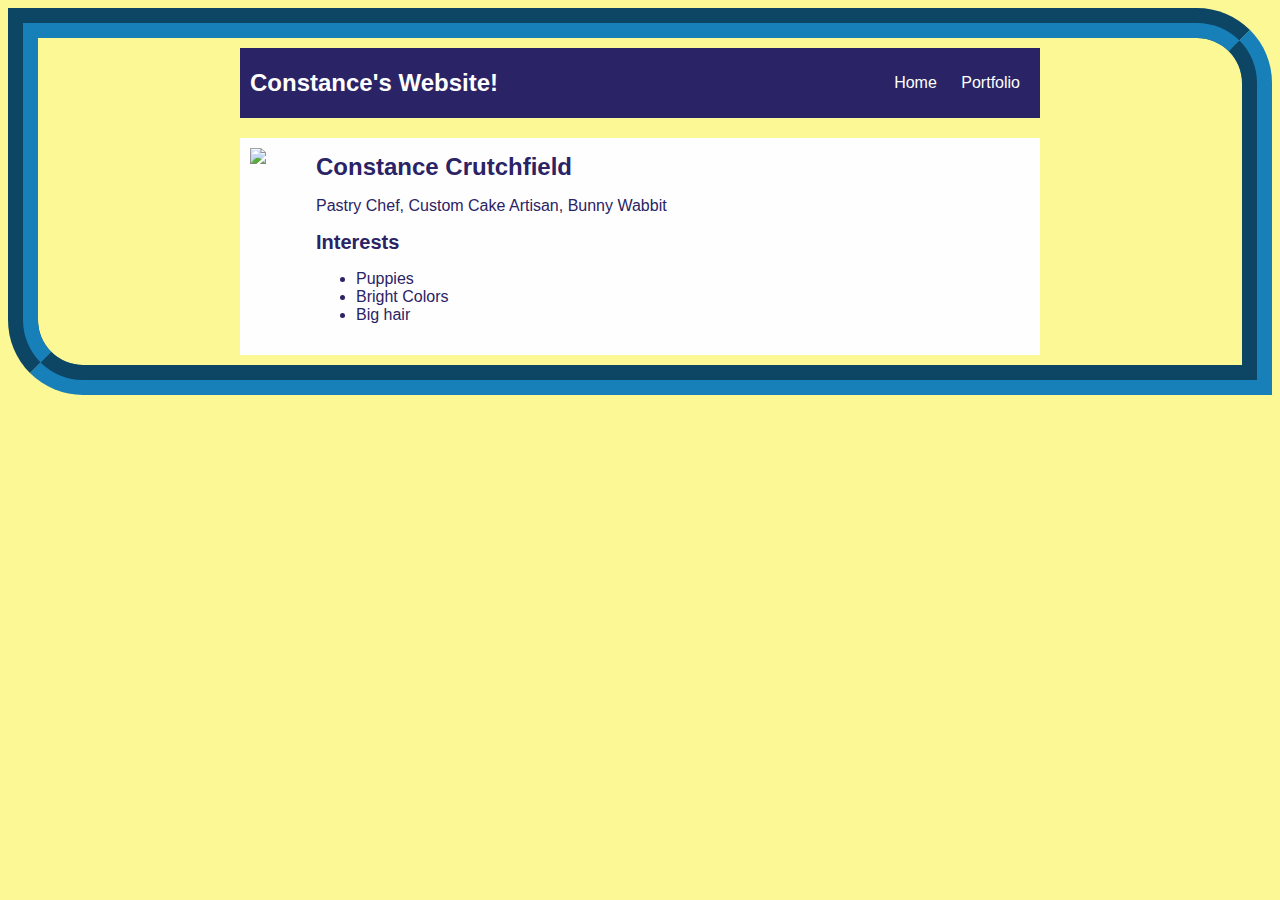
==== index.html @ c8c4b42a "A basic website" ====
<!DOCTYPE html>
<html>
    <head>
        <title>Constance's website</title>
        <style>
            body {
                background: rgb(251, 248, 149);
                color: rgb(42, 35, 101);
                padding: 10px;
                font-family: arial;
                border-radius: 0px 75px 0px 75px;
                -moz-border-radius: 0px 75px 0px 75px;
                -webkit-border-radius: 0px 75px 0px 75px;
                border: 30px groove #1880b8;
            }
            header {
                font-size: 1.5em;
                font-weight: bold;
            }
            [id=all-contents] {
                max-width: 800px;
                margin: auto;
            }
    
            /* navigation menu */
            nav {
                background: rgb(42, 35, 101);
                margin: 0 auto;
                margin-bottom: 20px;
                display: flex;
                padding: 10px;
            }
            nav header {
                display: flex;
                align-items: center;
                color: rgb(255, 255, 255);
                flex: 1;
            }
            nav ul {
                list-style-image: none;
            }
            nav li {
                display: inline-block;
                padding: 0 10px;
            }
            nav a {
                text-decoration: none;
                color: #fff;
            }
    
            /* main container area beneath menu */
            main {
                background: rgb(254, 254, 254);
                display: flex;
            }
            [class=sidebar] {
                margin-right: 25px;
                padding: 10px;
            }
            [class=sidebar] img {
                width: 200px;
            }
            [class=content] {
                flex: 1;
                padding: 15px;
            }
            [class=interests] header {
                font-size: 1.25em;
            }
        </style>
    </head>
    
    <body>
        <div id="all-contents">
            <nav>
                <header>Constance's Website!</header>
                <ul>
                    <li><a href ="index.html">Home</a></li>
                    <li><a href ="portfolio.html">Portfolio</a></li>
                </ul>
            </nav>
            
            <main>
                <div class="sidebar">
                    <img src="https://scontent.xx.fbcdn.net/v/t1.0-9/14440841_10155272815312519_4881170698102502153_n.jpg?oh=2bb82511c88fee72b1c9a142405c651d&oe=59D15C48"></img>
                </div>
                
                <div class="content">
                    <header>Constance Crutchfield</header>
                    <p>Pastry Chef, Custom Cake Artisan, Bunny Wabbit</p>
                    <section class="interests">
                        <header>Interests</header>
                        <ul>
                            <li>Puppies</li>
                            <li>Bright Colors</li>
                            <li>Big hair</li>
                        </ul>
                    </section>
                </div>
            </main>
        </div>
    </body>
    
</html>
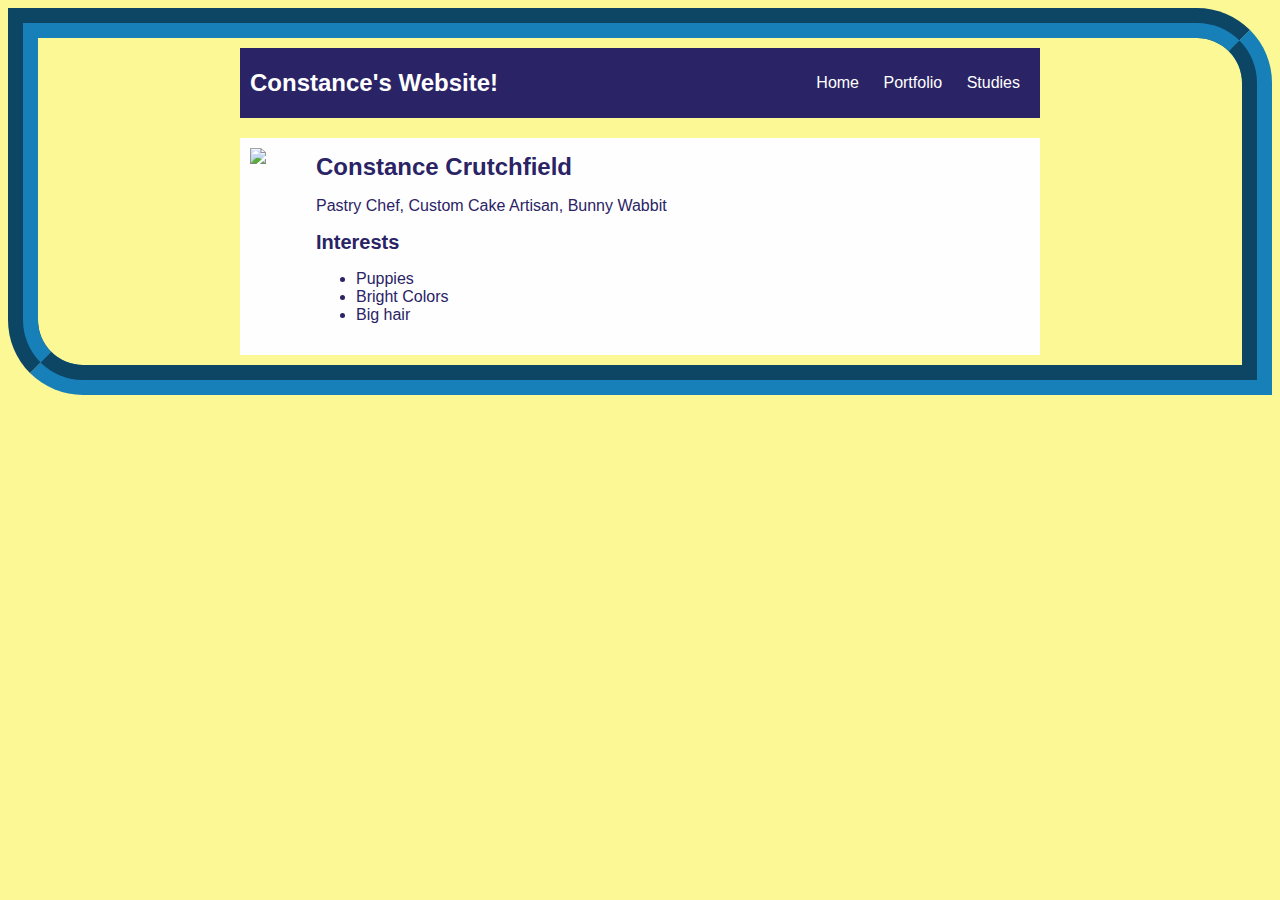
==== commit d535e4cd: "add portfolio.html file" ====
--- a/index.html
+++ b/index.html
@@ -9,8 +9,6 @@
                 padding: 10px;
                 font-family: arial;
                 border-radius: 0px 75px 0px 75px;
-                -moz-border-radius: 0px 75px 0px 75px;
-                -webkit-border-radius: 0px 75px 0px 75px;
                 border: 30px groove #1880b8;
             }
             header {
@@ -77,6 +75,7 @@
                 <ul>
                     <li><a href ="index.html">Home</a></li>
                     <li><a href ="portfolio.html">Portfolio</a></li>
+                    <li><a href="studies.html">Studies</a></li>
                 </ul>
             </nav>
             
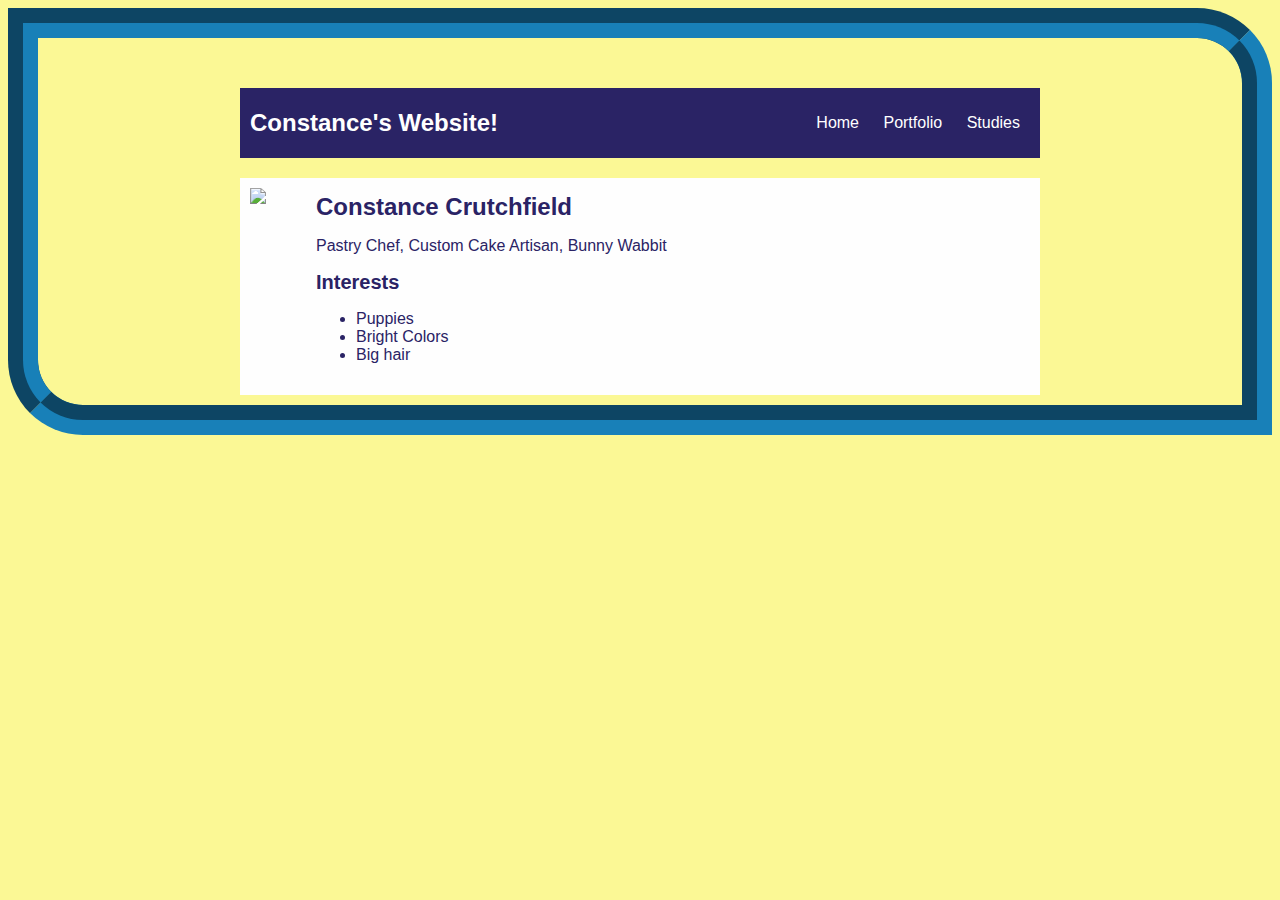
==== commit 6e90159a: "create virtualcard" ====
--- a/index.html
+++ b/index.html
@@ -1,7 +1,19 @@
 <!DOCTYPE html>
+<!--stationary top or side nav bar and footer on bottom of last page-->
+<!--home page to be vCard-->
+<!--page2 resume-->
+<!--page 3 about -->
+<!--page4 projects -screenshot AND clip of functionality, list of tech used, explanation of skills used. -->
+<!--    something to showcase everything listed on resume-->
+<!--page5 contact to include buttons for portfolio, studies, facebook, codepen, github, linkedin, freecodecamp-->
 <html>
     <head>
-        <title>Constance's website</title>
+        <title>ConstanceCrutchfield.io</title>
+        <!--<link rel="stylesheet" href="https://cdnjs.cloudflare.com/ajax/libs/twitter-bootstrap/4.0.0-beta.2/css/bootstrap-grid.css" />-->
+        <!--<link rel="stylesheet" href="https://cdnjs.cloudflare.com/ajax/libs/twitter-bootstrap/3.3.7/css/bootstrap.min.css" />-->
+        <!--<link href="https://fonts.googleapis.com/css?family=Berkshire+Swash" rel="stylesheet">-->
+        <!--<link href="https://maxcdn.bootstrapcdn.com/font-awesome/4.7.0/css/font-awesome.min.css" rel="stylesheet" integrity="sha384-wvfXpqpZZVQGK6TAh5PVlGOfQNHSoD2xbE+QkPxCAFlNEevoEH3Sl0sibVcOQVnN" crossorigin="anonymous">-->
+        <!--<link rel="stylesheet" href="website.css" />-->
         <style>
             body {
                 background: rgb(251, 248, 149);
@@ -70,6 +82,33 @@
     
     <body>
         <div id="all-contents">
+            <div id="hamburger-nav"></div>
+            <div id="vCard">
+                <div id="contact-container"> 
+                    <div id="logo-container"></div>
+                    <div id="contact-box">
+                        <h4></h4>
+                        <p></p>
+                        <h4></h4>
+                        <p></p>
+                        <h4></h4>
+                        <p></p>
+                        <div id="icons"></div>
+                    </div>
+                    
+                </div>
+                <div id="info-container">
+                    <div id="profile">
+                        <h1></h1>
+                        <h5></h5>
+                        <p></p>
+                    </div>
+                </div>
+                <div id="vCard-image-container">
+                    <img>
+                </div>
+                
+            </div>
             <nav>
                 <header>Constance's Website!</header>
                 <ul>
@@ -81,7 +120,7 @@
             
             <main>
                 <div class="sidebar">
-                    <img src="https://scontent.xx.fbcdn.net/v/t1.0-9/14440841_10155272815312519_4881170698102502153_n.jpg?oh=2bb82511c88fee72b1c9a142405c651d&oe=59D15C48"></img>
+                    <img src="https://scontent-atl3-1.xx.fbcdn.net/v/t1.0-9/24899939_10156887800262519_630259148447560693_n.jpg?oh=990efb6de4d8dca2285f2dbc63ac6177&oe=5AC646E5"></img>
                 </div>
                 
                 <div class="content">
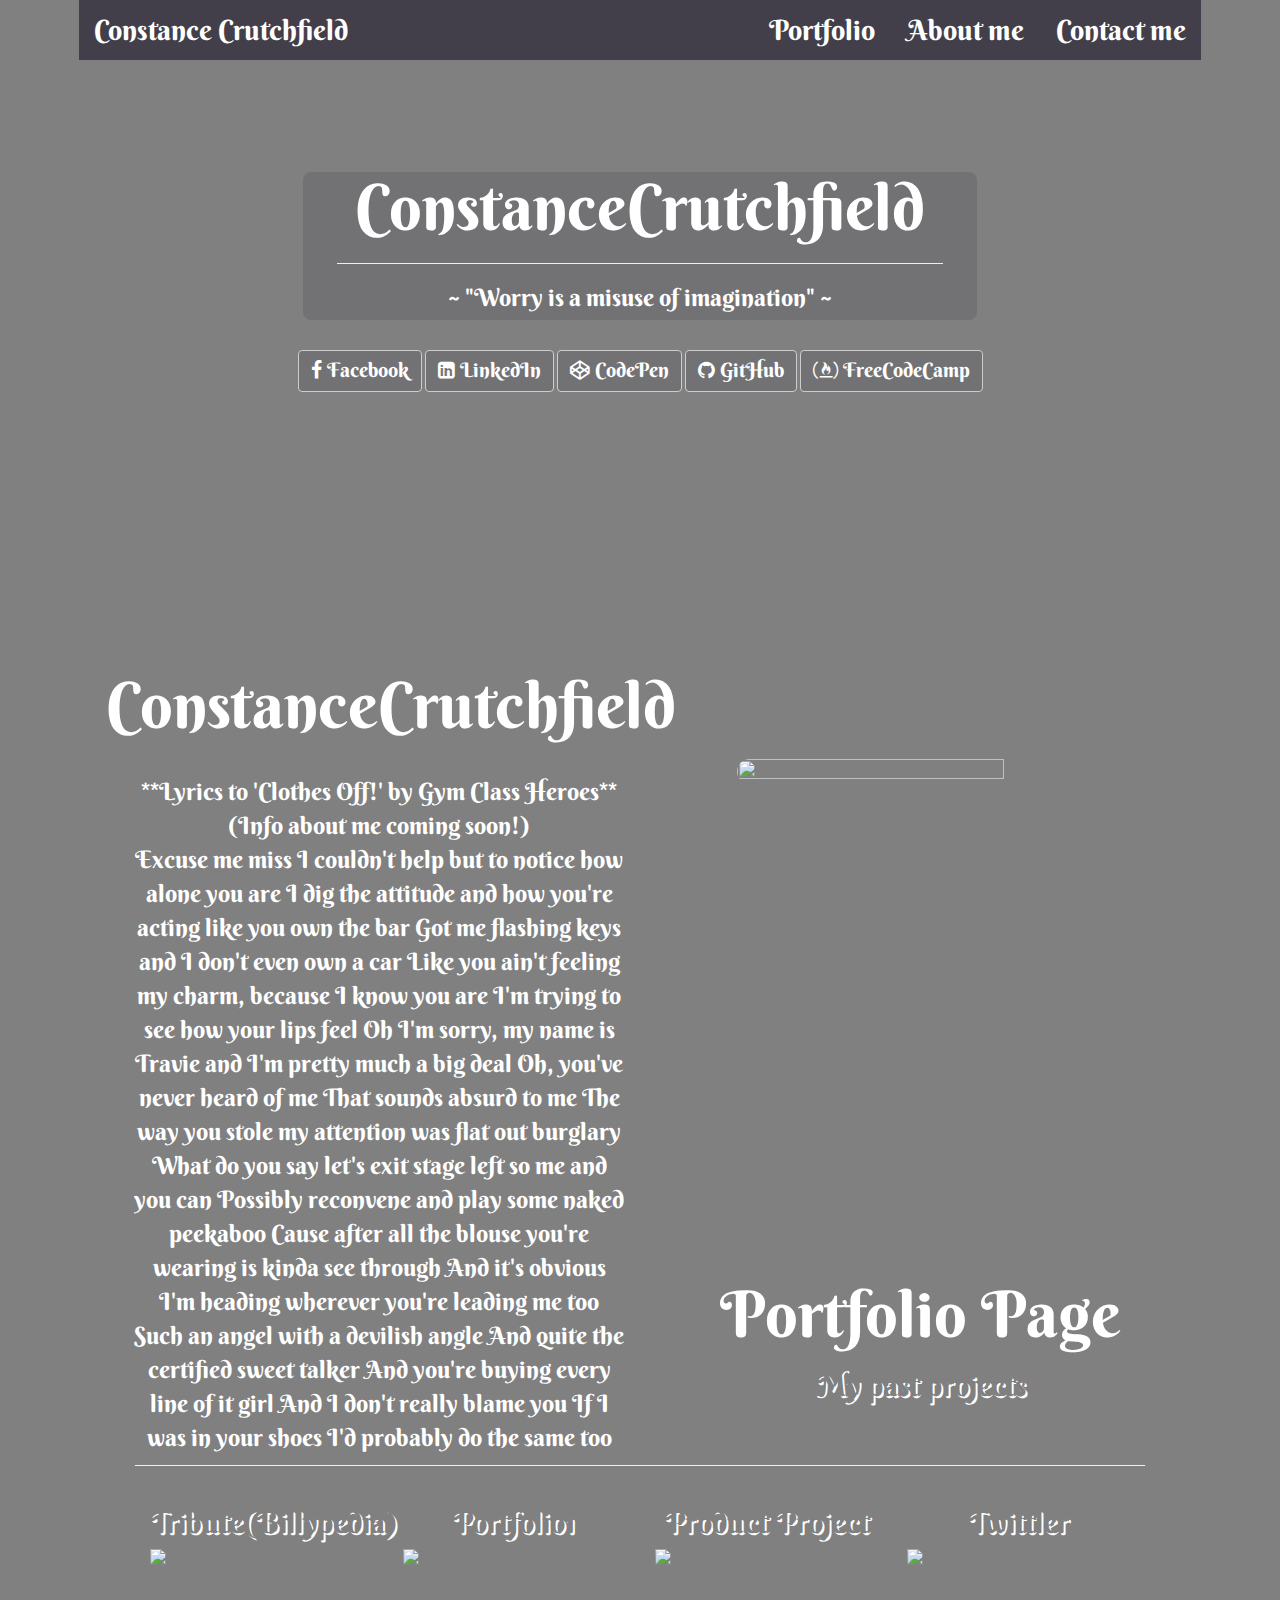
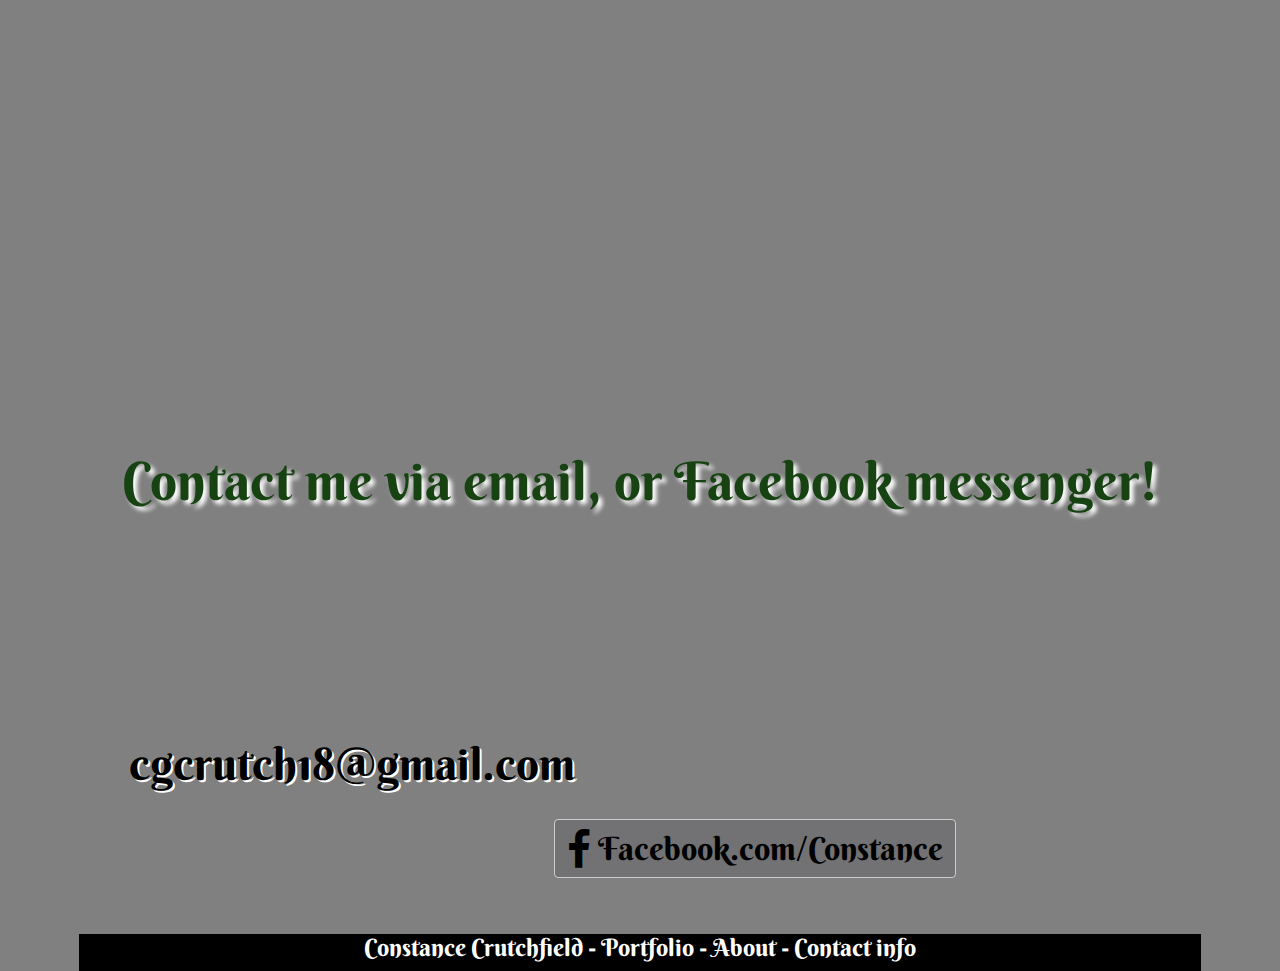
==== commit 10cc39fd: "update css" ====
--- a/index.html
+++ b/index.html
@@ -9,131 +9,231 @@
 <html>
     <head>
         <title>ConstanceCrutchfield.io</title>
-        <!--<link rel="stylesheet" href="https://cdnjs.cloudflare.com/ajax/libs/twitter-bootstrap/4.0.0-beta.2/css/bootstrap-grid.css" />-->
-        <!--<link rel="stylesheet" href="https://cdnjs.cloudflare.com/ajax/libs/twitter-bootstrap/3.3.7/css/bootstrap.min.css" />-->
-        <!--<link href="https://fonts.googleapis.com/css?family=Berkshire+Swash" rel="stylesheet">-->
-        <!--<link href="https://maxcdn.bootstrapcdn.com/font-awesome/4.7.0/css/font-awesome.min.css" rel="stylesheet" integrity="sha384-wvfXpqpZZVQGK6TAh5PVlGOfQNHSoD2xbE+QkPxCAFlNEevoEH3Sl0sibVcOQVnN" crossorigin="anonymous">-->
-        <!--<link rel="stylesheet" href="website.css" />-->
+        <link rel="stylesheet" href="https://cdnjs.cloudflare.com/ajax/libs/twitter-bootstrap/4.0.0-beta.2/css/bootstrap-grid.css" />
+        <link rel="stylesheet" href="https://cdnjs.cloudflare.com/ajax/libs/twitter-bootstrap/3.3.7/css/bootstrap.min.css" />
+        <link href="https://fonts.googleapis.com/css?family=Berkshire+Swash" rel="stylesheet">
+        <link href="https://maxcdn.bootstrapcdn.com/font-awesome/4.7.0/css/font-awesome.min.css" rel="stylesheet" integrity="sha384-wvfXpqpZZVQGK6TAh5PVlGOfQNHSoD2xbE+QkPxCAFlNEevoEH3Sl0sibVcOQVnN" crossorigin="anonymous">
+        <link rel="stylesheet" href="/css/website.css" />
         <style>
-            body {
-                background: rgb(251, 248, 149);
-                color: rgb(42, 35, 101);
-                padding: 10px;
-                font-family: arial;
-                border-radius: 0px 75px 0px 75px;
-                border: 30px groove #1880b8;
-            }
-            header {
-                font-size: 1.5em;
-                font-weight: bold;
-            }
-            [id=all-contents] {
-                max-width: 800px;
-                margin: auto;
-            }
+            /*body {*/
+            /*    background: rgb(251, 248, 149);*/
+            /*    color: rgb(42, 35, 101);*/
+            /*    padding: 10px;*/
+            /*    font-family: arial;*/
+            /*    border-radius: 0px 75px 0px 75px;*/
+            /*    border: 30px groove #1880b8;*/
+            /*}*/
+            /*header {*/
+            /*    font-size: 1.5em;*/
+            /*    font-weight: bold;*/
+            /*}*/
+            /*[id=all-contents] {*/
+            /*    max-width: 800px;*/
+            /*    margin: auto;*/
+            /*}*/
     
             /* navigation menu */
-            nav {
-                background: rgb(42, 35, 101);
-                margin: 0 auto;
-                margin-bottom: 20px;
-                display: flex;
-                padding: 10px;
-            }
-            nav header {
-                display: flex;
-                align-items: center;
-                color: rgb(255, 255, 255);
-                flex: 1;
-            }
-            nav ul {
-                list-style-image: none;
-            }
-            nav li {
-                display: inline-block;
-                padding: 0 10px;
-            }
-            nav a {
-                text-decoration: none;
-                color: #fff;
-            }
+            /*nav {*/
+            /*    background: rgb(42, 35, 101);*/
+            /*    margin: 0 auto;*/
+            /*    margin-bottom: 20px;*/
+            /*    display: flex;*/
+            /*    padding: 10px;*/
+            /*}*/
+            /*nav header {*/
+            /*    display: flex;*/
+            /*    align-items: center;*/
+            /*    color: rgb(255, 255, 255);*/
+            /*    flex: 1;*/
+            /*}*/
+            /*nav ul {*/
+            /*    list-style-image: none;*/
+            /*}*/
+            /*nav li {*/
+            /*    display: inline-block;*/
+            /*    padding: 0 10px;*/
+            /*}*/
+            /*nav a {*/
+            /*    text-decoration: none;*/
+            /*    color: #fff;*/
+            /*}*/
     
             /* main container area beneath menu */
-            main {
-                background: rgb(254, 254, 254);
-                display: flex;
-            }
-            [class=sidebar] {
-                margin-right: 25px;
-                padding: 10px;
-            }
-            [class=sidebar] img {
-                width: 200px;
-            }
-            [class=content] {
-                flex: 1;
-                padding: 15px;
-            }
-            [class=interests] header {
-                font-size: 1.25em;
-            }
+            /*main {*/
+            /*    background: rgb(254, 254, 254);*/
+            /*    display: flex;*/
+            /*}*/
+            /*[class=sidebar] {*/
+            /*    margin-right: 25px;*/
+            /*    padding: 10px;*/
+            /*}*/
+            /*[class=sidebar] img {*/
+            /*    width: 200px;*/
+            /*}*/
+            /*[class=content] {*/
+            /*    flex: 1;*/
+            /*    padding: 15px;*/
+            /*}*/
+            /*[class=interests] header {*/
+            /*    font-size: 1.25em;*/
+            /*}*/
         </style>
     </head>
     
     <body>
         <div id="all-contents">
             <div id="hamburger-nav"></div>
-            <div id="vCard">
-                <div id="contact-container"> 
-                    <div id="logo-container"></div>
-                    <div id="contact-box">
-                        <h4></h4>
-                        <p></p>
-                        <h4></h4>
-                        <p></p>
-                        <h4></h4>
-                        <p></p>
-                        <div id="icons"></div>
-                    </div>
-                    
-                </div>
-                <div id="info-container">
-                    <div id="profile">
-                        <h1></h1>
-                        <h5></h5>
-                        <p></p>
-                    </div>
-                </div>
-                <div id="vCard-image-container">
-                    <img>
-                </div>
-                
-            </div>
-            <nav>
-                <header>Constance's Website!</header>
-                <ul>
-                    <li><a href ="index.html">Home</a></li>
-                    <li><a href ="portfolio.html">Portfolio</a></li>
-                    <li><a href="studies.html">Studies</a></li>
-                </ul>
-            </nav>
+            
+            <!--<nav>-->
+            <!--    <header>Constance G. Crutchfield</header>-->
+            <!--    <ul>-->
+            <!--        <li><a href ="index.html">Home</a></li>-->
+            <!--        <li><a href ="portfolio.html">Portfolio</a></li>-->
+            <!--        <li><a href="studies.html">Studies</a></li>-->
+            <!--    </ul>-->
+            <!--</nav>-->
             
             <main>
-                <div class="sidebar">
-                    <img src="https://scontent-atl3-1.xx.fbcdn.net/v/t1.0-9/24899939_10156887800262519_630259148447560693_n.jpg?oh=990efb6de4d8dca2285f2dbc63ac6177&oe=5AC646E5"></img>
-                </div>
                 
-                <div class="content">
-                    <header>Constance Crutchfield</header>
-                    <p>Pastry Chef, Custom Cake Artisan, Bunny Wabbit</p>
-                    <section class="interests">
-                        <header>Interests</header>
-                        <ul>
-                            <li>Puppies</li>
-                            <li>Bright Colors</li>
-                            <li>Big hair</li>
-                        </ul>
-                    </section>
+                <div class="container-fluid">
+            <!--        <div id="vCard">-->
+            <!--    <div id="contact-container"> -->
+            <!--        <div id="logo-container"></div>-->
+            <!--        <div id="contact-box">-->
+            <!--            <h4></h4>-->
+            <!--            <p></p>-->
+            <!--            <h4></h4>-->
+            <!--            <p></p>-->
+            <!--            <h4></h4>-->
+            <!--            <p></p>-->
+            <!--            <div id="icons"></div>-->
+            <!--        </div>-->
+                    
+            <!--    </div>-->
+            <!--    <div id="info-container">-->
+            <!--        <div id="profile">-->
+            <!--            <h1>Constance G. Crutchfield</h1>-->
+            <!--            <h5>Software Engineer</h5>-->
+            <!--            <p></p>-->
+            <!--        </div>-->
+            <!--    </div>-->
+            <!--    <div id="vCard-image-container">-->
+            <!--        <img>-->
+            <!--    </div>-->
+            <!--</div>-->
+              <div class="pageOne text-center">
+                  <ul class="nav nav-pills">
+                    <li>
+                      <a href="#">Constance Crutchfield</a>
+                    </li>
+                    <li class="pull-right">
+                      <a href="#pageFour">Contact me</a>
+                    </li>
+                    <li class="pull-right">
+                      <a href="#pageTwo">About me</a>
+                    </li>
+                    <li class="pull-right">
+                      <a href="#pageThree">Portfolio</a>
+                    </li>
+                  </ul>
+                  
+                    <div class="frame">
+                     <h1>ConstanceCrutchfield</h1>
+                      <hr>
+                    <h3>~ "Worry is a misuse of imagination" ~</h3>
+                    </div>
+                    
+                    <div class="btnlist">
+                      <a class="btn btn-default" href="https://www.facebook.com/constance.g.crutchfield" target="blank"><i class="fa fa-facebook" aria-hidden="true"></i>
+                 Facebook</a>
+                      <a class="btn btn-default" href="https://www.linkedin.com/in/constance-crutchfield/" target="blank"><i class="fa fa-linkedin-square" aria-hidden="true"></i>
+                 LinkedIn</a>
+                      <a class="btn btn-default" href="https://codepen.io/ConstanceCru/" target="blank"><i class="fa fa-codepen" aria-hidden="true"></i>
+                        CodePen</a>
+                      <a class="btn btn-default" href="https://github.com/ConstanceCrutchfield" target="blank"><i class="fa fa-github" aria-hidden="true"></i>
+                 GitHub</a>
+                      <a class="btn btn-default" href="https://www.freecodecamp.org/constancecrutchfield" target="blank"><i class="fa fa-free-code-camp" aria-hidden="true"></i>
+                 FreeCodeCamp</a>
+                      <!--<a class="btn btn-default" href="#"><i class="fa fa-cloud" aria-hidden="true"></i>
+                 Cloud9</a>-->
+                    </div>
+                  </div>
+                  <div id="pageTwo">
+                    <div class="row">
+                      <div class="col-md-6 text-center">
+                        <h1 class="meHeader">ConstanceCrutchfield</h1> 
+                        <div class="meText">
+                        <p>
+                          **Lyrics to 'Clothes Off!' by Gym Class Heroes**
+                          (Info about me coming soon!)
+                          <br>
+                          Excuse me miss
+                I couldn't help but to notice how alone you are
+                I dig the attitude and how you're acting like you own the bar
+                Got me flashing keys and I don't even own a car
+                Like you ain't feeling my charm, because I know you are
+                I'm trying to see how your lips feel
+                Oh I'm sorry, my name is Travie and I'm pretty much a big deal
+                Oh, you've never heard of me
+                That sounds absurd to me
+                The way you stole my attention was flat out burglary
+                What do you say let's exit stage left so me and you can
+                Possibly reconvene and play some naked peekaboo
+                Cause after all the blouse you're wearing is kinda see through
+                And it's obvious I'm heading wherever you're leading me too
+                Such an angel with a devilish angle
+                And quite the certified sweet talker
+                And you're buying every line of it girl
+                And I don't really blame you
+                If I was in your shoes I'd probably do the same too
+                        </p>
+                        </div>
+                      </div>
+                      <div class="col-md-6 me">
+                        <img src="https://scontent-atl3-1.xx.fbcdn.net/v/t1.0-9/10931194_10202280347009076_1293420310671808453_n.jpg?oh=d1ecb83c79053c00c7d689b0a2920da4&oe=5AC453F7">
+                      </div>
+                    </div>
+                  </div>
+                  <div class="text-center" id="pageThree">
+                    <div class="p3header">
+                      <h1>Portfolio Page</h1>
+                      <h2>My past projects</h2>
+                      <hr>
+                    </div>
+                    <div class="row p3-container">
+                      <div class="col-md-3">
+                        <a href="https://constancecrutchfield-github-io-constancecrutchfield.c9users.io/projects/billypedia/index.html" target="blank"><h2>Tribute(Billypedia)</h2><img class="img-responsive" src="https://scontent-atl3-1.xx.fbcdn.net/v/t1.0-9/23472100_10156802876242519_8956399842235675298_n.jpg?oh=14a17d2f2ef865a3e691e6708a468992&oe=5A962634"></a>
+                      </div>
+                      <div class="col-md-3">
+                        <a href="https://constancecrutchfield-github-io-constancecrutchfield.c9users.io/portfolio.html" target="blank"><h2>Portfolio1</h2><img class="img-responsive" src="https://scontent-atl3-1.xx.fbcdn.net/v/t1.0-9/23472338_10156802876217519_6742819128093997465_n.jpg?oh=5c7d3b3b3ab3530516ded2b5ee7b5b8a&oe=5A9273EF"></a>
+                      </div>
+                      <div class="col-md-3">
+                        <a href="https://constancecrutchfield-github-io-constancecrutchfield.c9users.io/projects/product-project/index.html" target="blank"><h2>Product Project</h2><img class="img-responsive" src="https://scontent-atl3-1.xx.fbcdn.net/v/t1.0-9/23559857_10156802876267519_769577494591395189_n.jpg?oh=aa0c5fbfbf36b3ec0dd3559ea4a0b692&oe=5AAE8FDA"></a>
+                      </div>
+                      <div class="col-md-3">
+                        <a href="file:///C:/Users/Constance/Documents/immersion-2017-09-twittler/index.html" target="blank"><h2>Twittler</h2><img class="img-responsive" src="https://scontent-atl3-1.xx.fbcdn.net/v/t1.0-9/23621335_10156802876262519_3329572884825496530_n.jpg?oh=af4e55b3737f433e9a5568bb76e43229&oe=5A664012"></a>
+                      </div>
+                     </div>
+                  </div>
+                  <div class="text-center" id="pageFour">
+                     <p id="contactHeader">Contact me via email, or Facebook messenger!</p>
+                    <div class="row" id="email">
+                      <div class="col-md-6">
+                        <h2><a href="mailto:cgcrutch18@gmail.com">cgcrutch18@gmail.com</a></h2>
+                      </div>
+                      <div class="col=md=6">
+                        <a id="fb_btn" class="btn btn-default" href="https://www.facebook.com/constance.g.crutchfield" target="blank"><i class="fa fa-facebook fa-lg" aria-hidden="true"></i> Facebook.com/Constance</a>
+                      </div>
+                    </div>
+                    <div class="footer">
+                      <h3>
+                        <a href="#">Constance Crutchfield -</a>
+                        <a href="#pageThree">Portfolio -</a>
+                        <a href="#pageTwo">About -</a>
+                        <a href="#pageFour">Contact info</a>
+                      </h3>
+                    </div>
+                  </div>
                 </div>
             </main>
         </div>
--- a/css/website.css
+++ b/css/website.css
@@ -0,0 +1,164 @@
+
+.container-fluid{
+  width: 90%;
+  max-width: 1400px;
+}
+.nav-pills {
+  font-size: 2em;
+  margin-bottom: 10%;
+  background-color:#423f4a;
+}
+a {
+  color:white;
+}
+body {
+  background-color: grey;
+  font-family: Berkshire Swash, Times;
+  color:white;
+}
+
+h1{
+  font-size:5vw;
+}
+h3{
+  margin-top:0;
+  padding-bottom:10px;
+}
+p {
+  font-size: 1.7em;
+  padding-top: 5%;
+}
+.meHeader{
+  margin-left:5%;
+}
+.meText {
+  margin-left: 10%;
+  width: 90%;
+  height: 55%;
+  overflow: scroll;
+}
+::-webkit-scrollbar {
+  display:none;
+}
+.p3-container {
+  width: 90%;
+  margin: auto;
+}
+
+.btn-default{
+  margin-top:20px;
+  background-color:rgba(108, 108, 111, .7);
+  color: white;
+  font-size: 1.4em;
+}
+.frame{
+  background-color:rgba(108, 108, 111, .7);
+  width: 60%;
+  margin-right:auto;
+  margin-left: auto;
+  border-radius: 8px;
+}
+hr {
+  width:90%;
+}
+h2 {
+  color:grey;
+  text-shadow: 2px 2px white;
+}
+#vCard {
+  height: 100%;
+  width: 100%;
+}
+
+#contact-container {
+  width: 35%;
+  height: 100%;
+  position: absolute;
+  background-color: #66cdaa;
+}
+#info-container {
+  float: right;
+  width: 65%;
+  height: 100%;
+  position: absolute;
+  background-color: #f0fff0;
+}
+#profile {
+  
+} 
+#contact-box {
+  bottom: 60px;
+  position: absolute;
+  padding: 55px;
+}
+h4 #contact-box {
+  font-size:1.5vmin;
+  margin: 1vmin 0;
+}
+p #contact-box {
+  font-size:1.2vmin;
+  margin: .2vmin 0 1.5vmin;
+}
+#logo-container {
+  background-color: white;
+  height: 6vh;
+  width:10vh;
+}
+
+.pageOne{
+  background: url("https://images.unsplash.com/photo-1468070454955-c5b6932bd08d?auto=format&fit=crop&w=500&q=60&ixid=dW5zcGxhc2guY29tOzs7Ozs%3D");
+  background-size:cover;
+  height:650px;
+}
+#pageTwo {
+  background:url("https://images.unsplash.com/photo-1496674205429-924b32acd421?auto=format&fit=crop&w=750&q=60&ixid=dW5zcGxhc2guY29tOzs7Ozs%3D");
+  background-size:cover;
+  height: 650px;
+}
+
+.me img{
+  display:block;
+  margin: 0 auto;
+  margin-top:20%;
+  border-radius:25px;
+  width: 70%;
+  height: 45%;
+}
+
+#pageThree {
+ background:url("https://images.unsplash.com/photo-1510520555468-ffab137027f5?auto=format&fit=crop&w=750&q=60&ixid=dW5zcGxhc2guY29tOzs7Ozs%3D");
+  background-size:cover;
+  height: 650px;
+  margin-top: -5%;
+}
+.p3header {
+  padding-top:15px;
+}
+#pageFour {    background:url("https://images.unsplash.com/photo-1510548470459-83d740bff5de?auto=format&fit=crop&w=751&q=60&ixid=dW5zcGxhc2guY29tOzs7Ozs%3D");
+  background-size:cover;
+  height: 600px;
+  color:black;
+  font-size:1.5em;
+}
+
+#contactHeader{
+  font-size: 2.5em;
+  color: rgb(23, 67, 18);
+  padding-top: 150px;
+  text-shadow: 4px 4px 4px white;
+}
+.footer{
+  background-color:black;
+  margin-top: 5%;
+}
+#email{
+  padding-top: 17%;
+}
+#email a{
+  color:black;
+  font-size:1.5em;
+} 
+#fb_btn{
+  font-size:1.0em;
+  margin-left: 20%;
+}